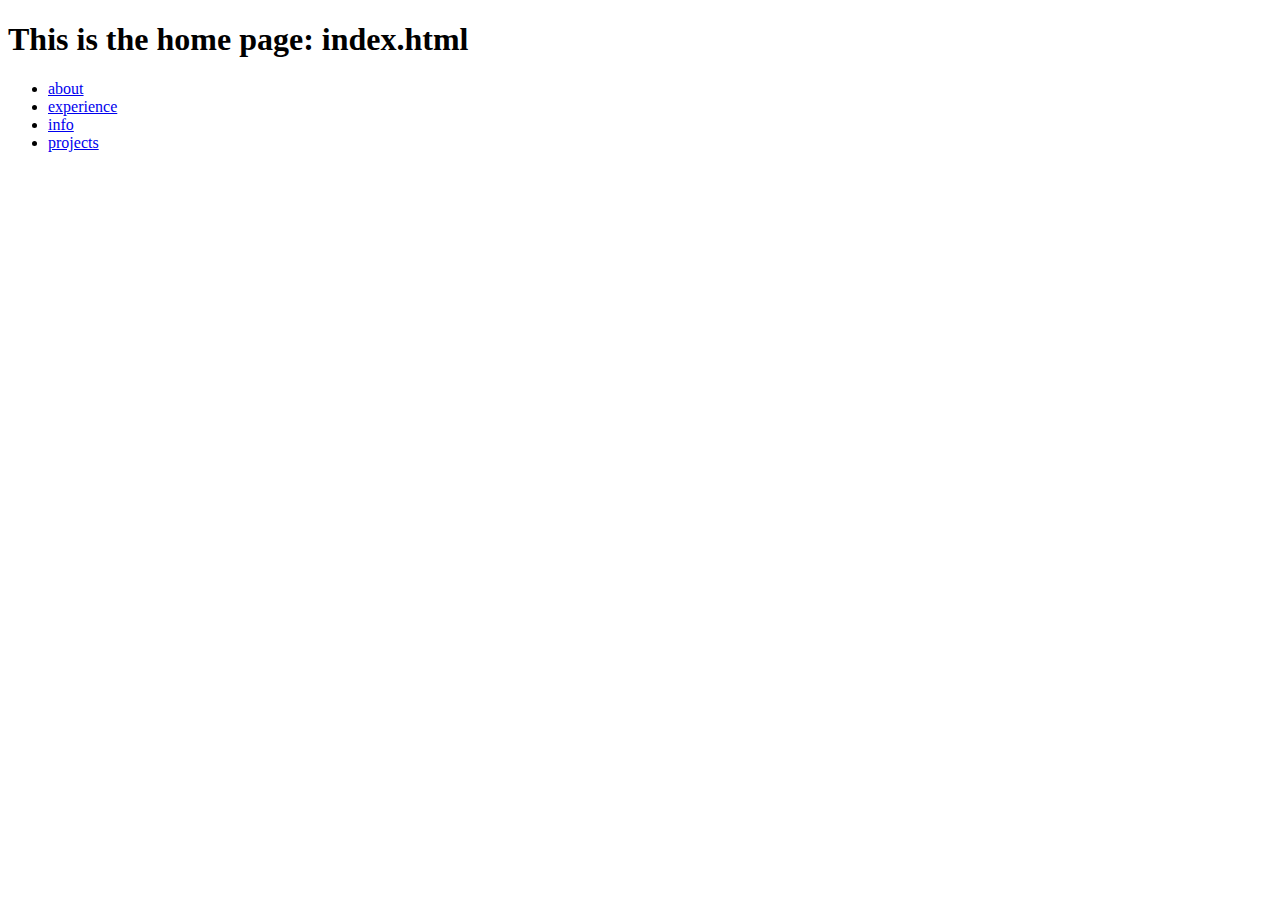
==== templates/index.html @ d9dc3653 "moved all from extra folder" ====
<!DOCTYPE html>
<html lang="en">
<head>
    <meta charset="UTF-8">
    <meta name="viewport" content="width=device-width, initial-scale=1.0">
    <title>Home Page</title>
</head>
<body>
    <h1>This is the home page: index.html</h1>
    <ul>
        <li><a href="about.html">about</a></li>
        <li><a href="experience.html">experience</a></li>
        <li><a href="info.html">info</a></li>
        <li><a href="projects.html">projects</a></li>
    </ul>
</body>
</html>
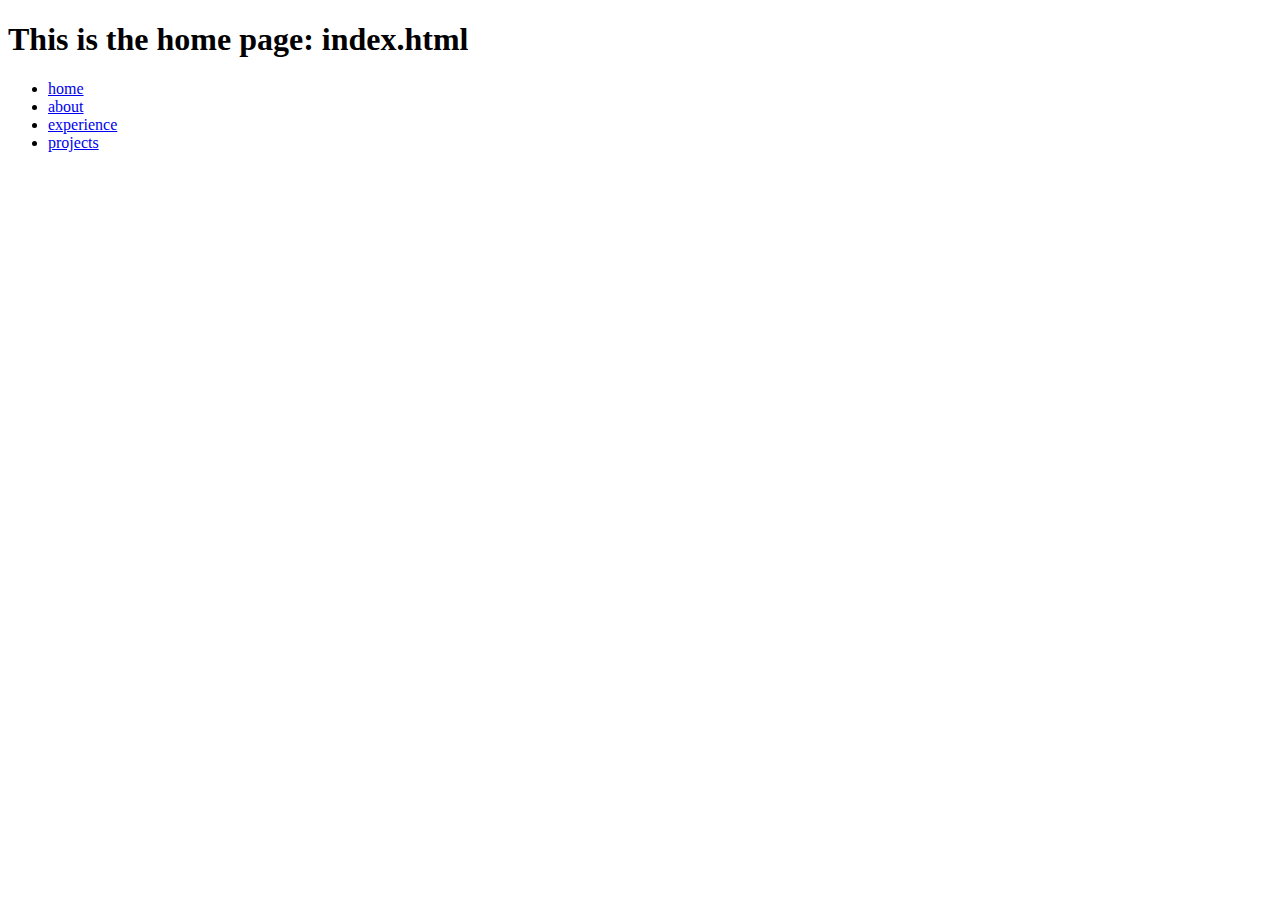
==== commit e214441c: "saving before adding correct HTML" ====
--- a/templates/index.html
+++ b/templates/index.html
@@ -1,17 +1,22 @@
 <!DOCTYPE html>
 <html lang="en">
+
 <head>
     <meta charset="UTF-8">
     <meta name="viewport" content="width=device-width, initial-scale=1.0">
     <title>Home Page</title>
+    <link rel="stylesheet" href="style.css">
+    <script src="script.js"></script>
 </head>
+
 <body>
-    <h1>This is the home page: index.html</h1>
+    <h1 class="title">This is the home page: index.html</h1>
     <ul>
-        <li><a href="about.html">about</a></li>
-        <li><a href="experience.html">experience</a></li>
-        <li><a href="info.html">info</a></li>
-        <li><a href="projects.html">projects</a></li>
+        <li><a href="/">home</a></li>
+        <li><a href="/about">about</a></li>
+        <li><a href="/experience">experience</a></li>
+        <li><a href="/projects">projects</a></li>
     </ul>
 </body>
+
 </html>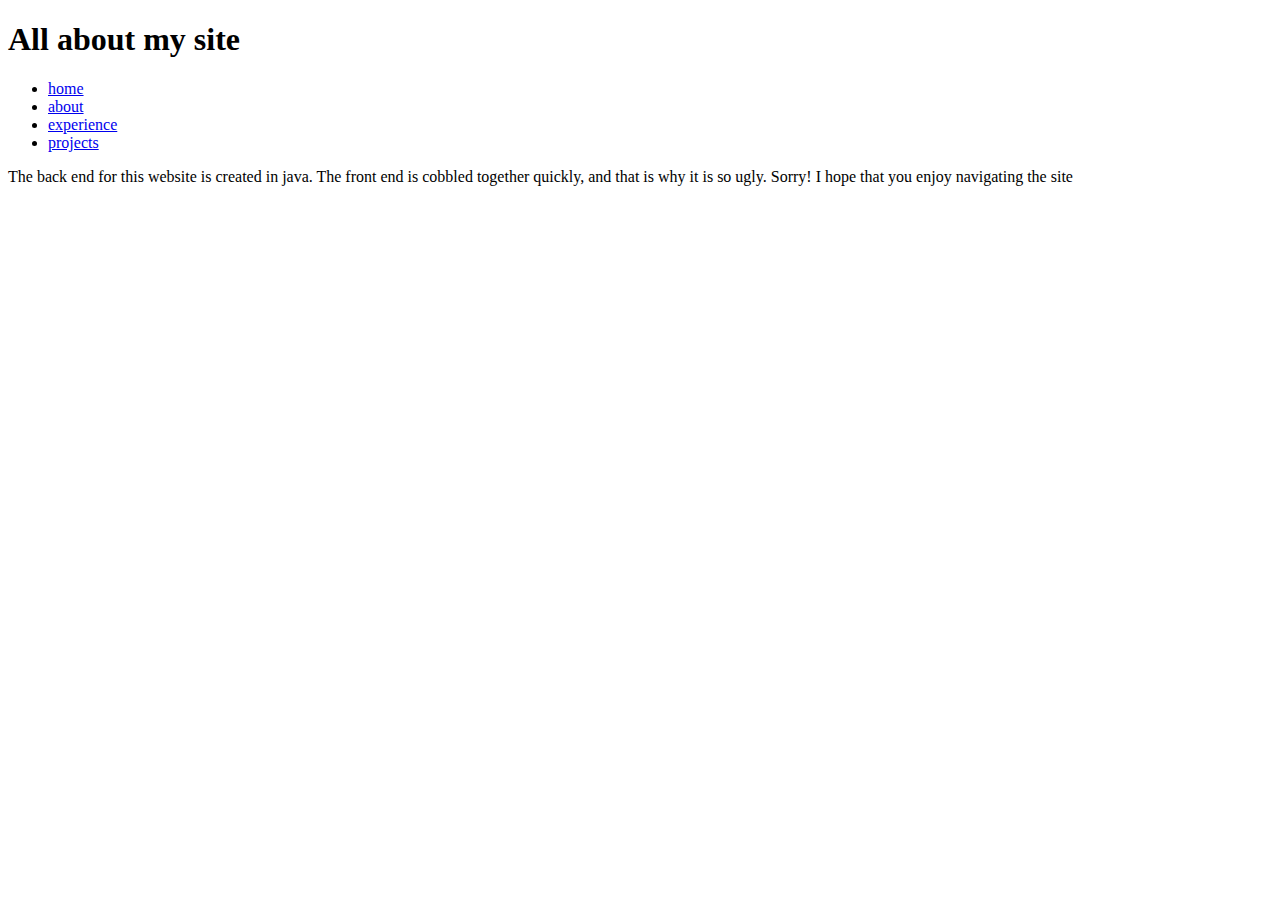
==== commit 6d681228: "compleated project" ====
--- a/templates/index.html
+++ b/templates/index.html
@@ -10,13 +10,17 @@
 </head>
 
 <body>
-    <h1 class="title">This is the home page: index.html</h1>
-    <ul>
-        <li><a href="/">home</a></li>
-        <li><a href="/about">about</a></li>
-        <li><a href="/experience">experience</a></li>
-        <li><a href="/projects">projects</a></li>
+    <h1 class="title">All about my site</h1>
+    <ul class="header">
+        <li class="item"><a href="/">home</a></li>
+        <li class="item"><a href="/about">about</a></li>
+        <li class="item"><a href="/experience">experience</a></li>
+        <li class="item"><a href="/projects">projects</a></li>
     </ul>
+    <div>
+        <p>The back end for this website is created in java. The front end is cobbled together quickly, and that is why
+            it is so ugly. Sorry! I hope that you enjoy navigating the site</p>
+    </div>
 </body>
 
 </html>